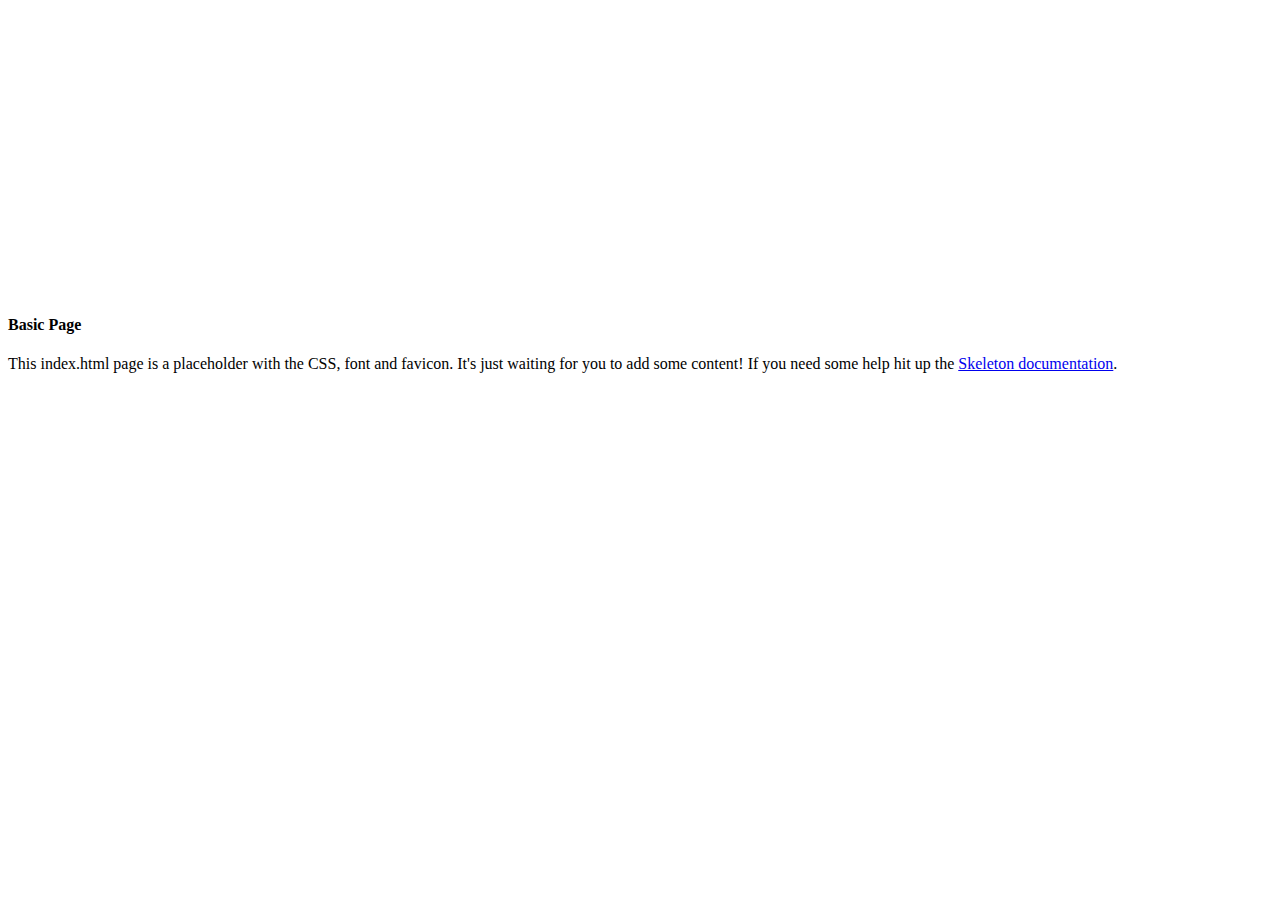
==== workscited.html @ 20ab678a "Add files via upload" ====
<!DOCTYPE html>
<html lang="en">
<head>

  <!-- Basic Page Needs
  –––––––––––––––––––––––––––––––––––––––––––––––––– -->
  <meta charset="utf-8">
  <title>Your page title here :)</title>
  <meta name="description" content="">
  <meta name="author" content="">

  <!-- Mobile Specific Metas
  –––––––––––––––––––––––––––––––––––––––––––––––––– -->
  <meta name="viewport" content="width=device-width, initial-scale=1">

  <!-- FONT
  –––––––––––––––––––––––––––––––––––––––––––––––––– -->
  <link href="//fonts.googleapis.com/css?family=Raleway:400,300,600" rel="stylesheet" type="text/css">

  <!-- CSS
  –––––––––––––––––––––––––––––––––––––––––––––––––– -->
  <link rel="stylesheet" href="css/normalize.css">
  <link rel="stylesheet" href="css/skeleton.css">

  <!-- Favicon
  –––––––––––––––––––––––––––––––––––––––––––––––––– -->
  <link rel="icon" type="image/png" href="images/favicon.png">

</head>
<body>

  <!-- Primary Page Layout
  –––––––––––––––––––––––––––––––––––––––––––––––––– -->
  <div class="container">
    <div class="row">
      <div class="one-half column" style="margin-top: 25%">
        <h4>Basic Page</h4>
        <p>This index.html page is a placeholder with the CSS, font and favicon. It's just waiting for you to add some content! If you need some help hit up the <a href="http://www.getskeleton.com">Skeleton documentation</a>.</p>
      </div>
    </div>
  </div>

<!-- End Document
  –––––––––––––––––––––––––––––––––––––––––––––––––– -->
</body>
</html>
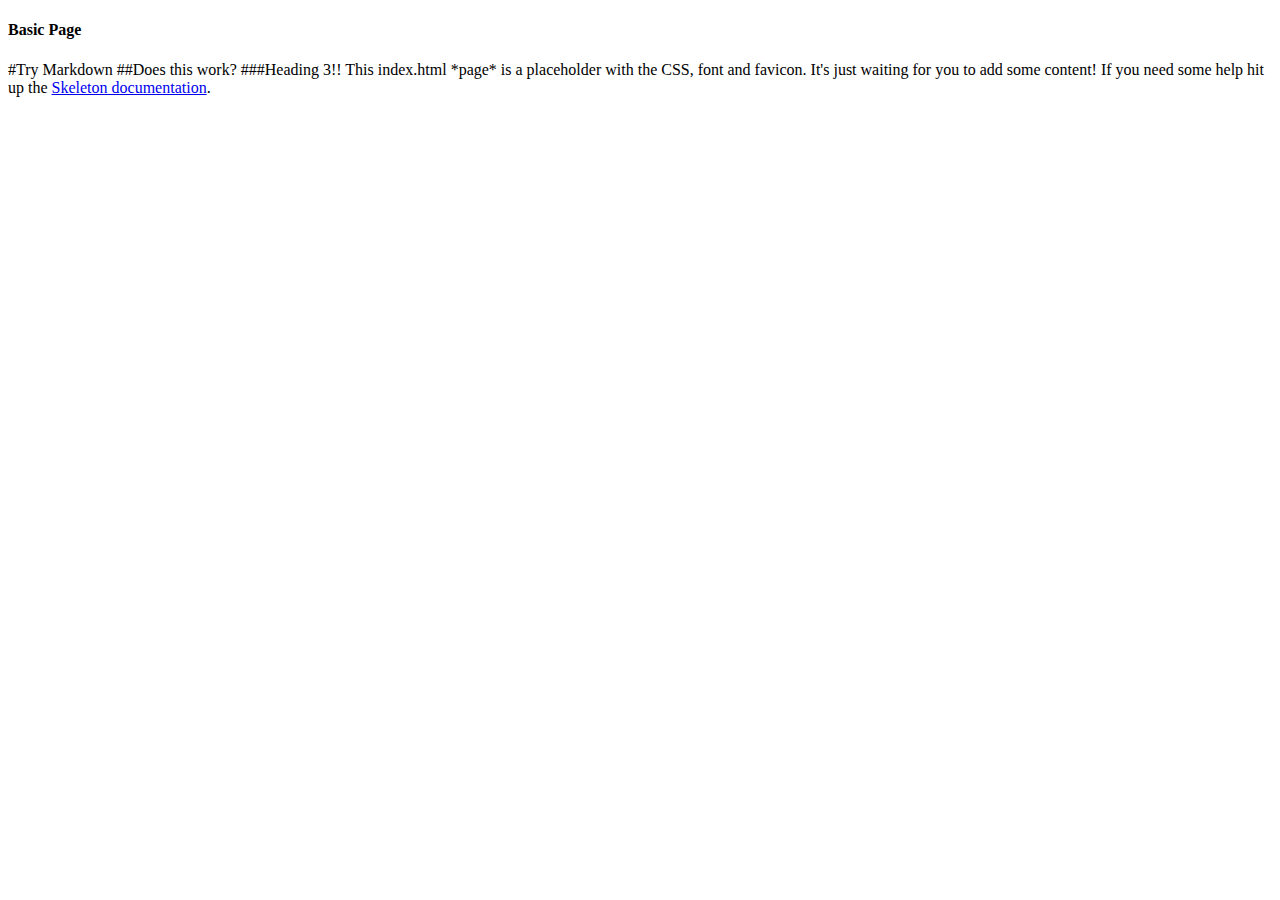
==== commit cef06ed5: "Update workscited.html" ====
--- a/workscited.html
+++ b/workscited.html
@@ -17,14 +17,10 @@
   –––––––––––––––––––––––––––––––––––––––––––––––––– -->
   <link href="//fonts.googleapis.com/css?family=Raleway:400,300,600" rel="stylesheet" type="text/css">
 
-  <!-- CSS
-  –––––––––––––––––––––––––––––––––––––––––––––––––– -->
-  <link rel="stylesheet" href="css/normalize.css">
-  <link rel="stylesheet" href="css/skeleton.css">
 
   <!-- Favicon
   –––––––––––––––––––––––––––––––––––––––––––––––––– -->
-  <link rel="icon" type="image/png" href="images/favicon.png">
+  <link rel="icon" type="image/png" href="../images/favicon.png">
 
 </head>
 <body>
@@ -33,9 +29,21 @@
   –––––––––––––––––––––––––––––––––––––––––––––––––– -->
   <div class="container">
     <div class="row">
-      <div class="one-half column" style="margin-top: 25%">
+      <div markdown="1" style="
+                  margin-top: 25%
+                  font-family:'Times New Roman','Serif'
+                  color:black
+                  font-size:1em
+                  ">
         <h4>Basic Page</h4>
-        <p>This index.html page is a placeholder with the CSS, font and favicon. It's just waiting for you to add some content! If you need some help hit up the <a href="http://www.getskeleton.com">Skeleton documentation</a>.</p>
+        <p><span>
+          
+          #Try Markdown
+          ##Does this work?
+          ###Heading 3!!
+          This index.html *page* is a placeholder with the CSS, font and favicon. It's just waiting for you to add some content! If you need some help hit up the <a href="http://www.getskeleton.com">Skeleton documentation</a>.
+          
+          </span></p>
       </div>
     </div>
   </div>
